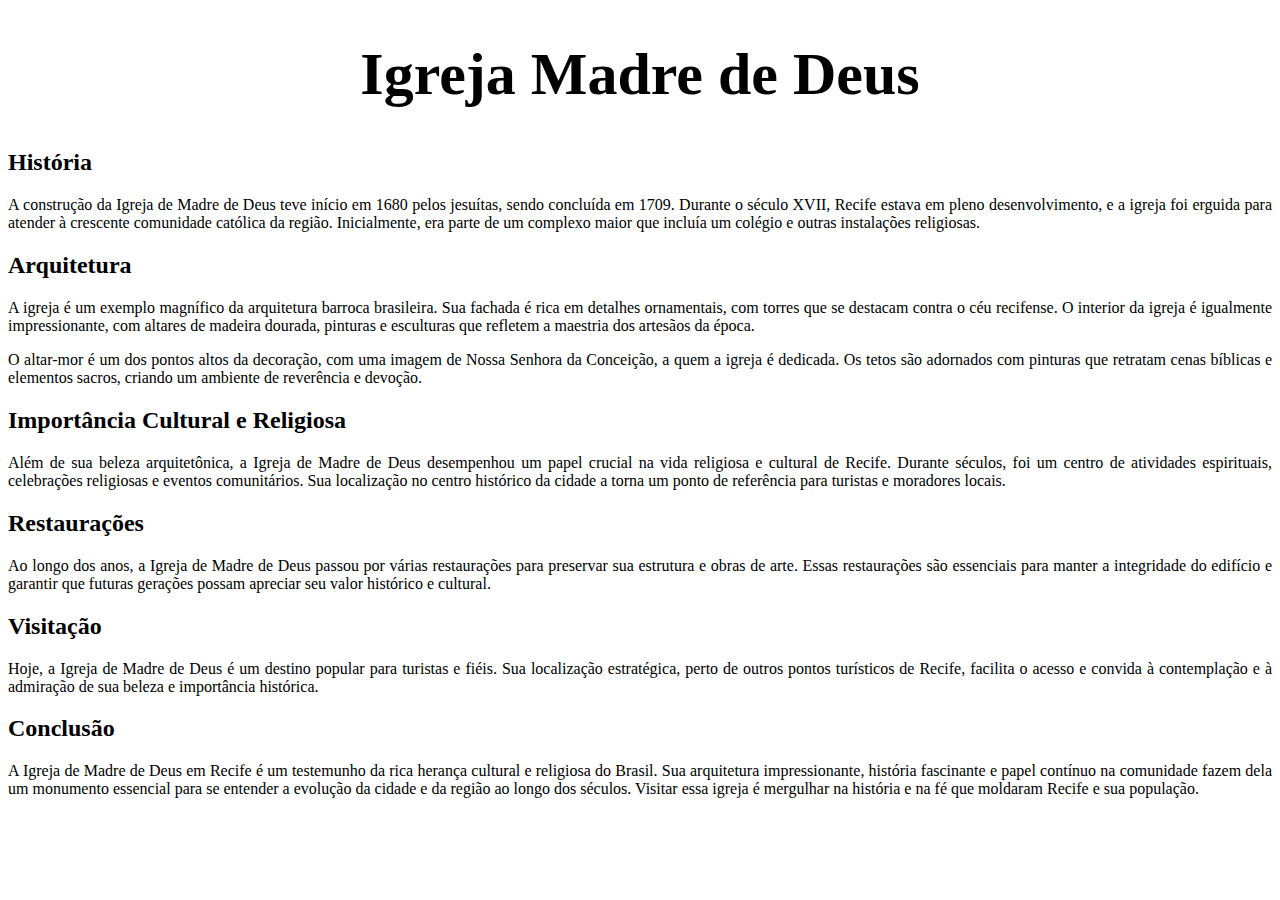
==== pages/igreja.html @ 10da686b "Finalização para entrega" ====
<!DOCTYPE html>
<html lang="pt-br">
<head>
    <meta charset="UTF-8">
    <meta name="viewport" content="width=device-width, initial-scale=1.0">
    <link rel="shortcut icon" href="../src/imagens/Bandeira_de_Recife.svg.png"/>
    <link rel="stylesheet" href="../css/style.css">
    <title>Igreja Madre de Deus</title>
</head>
<body>
    <section class="title">
        <h1>
            Igreja Madre de Deus
        </h1>
    </section>

    <section class="text">
        
        <h2>História</h2>
        <p>A construção da Igreja de Madre de Deus teve início em 1680 pelos jesuítas, sendo concluída em 1709. Durante o século XVII, Recife estava em pleno desenvolvimento, e a igreja foi erguida para atender à crescente comunidade católica da região. Inicialmente, era parte de um complexo maior que incluía um colégio e outras instalações religiosas.</p>
        
        <h2>Arquitetura</h2>
        <p>A igreja é um exemplo magnífico da arquitetura barroca brasileira. Sua fachada é rica em detalhes ornamentais, com torres que se destacam contra o céu recifense. O interior da igreja é igualmente impressionante, com altares de madeira dourada, pinturas e esculturas que refletem a maestria dos artesãos da época.</p>
        <p>O altar-mor é um dos pontos altos da decoração, com uma imagem de Nossa Senhora da Conceição, a quem a igreja é dedicada. Os tetos são adornados com pinturas que retratam cenas bíblicas e elementos sacros, criando um ambiente de reverência e devoção.</p>
        
        <h2>Importância Cultural e Religiosa</h2>
        <p>Além de sua beleza arquitetônica, a Igreja de Madre de Deus desempenhou um papel crucial na vida religiosa e cultural de Recife. Durante séculos, foi um centro de atividades espirituais, celebrações religiosas e eventos comunitários. Sua localização no centro histórico da cidade a torna um ponto de referência para turistas e moradores locais.</p>
        
        <h2>Restaurações</h2>
        <p>Ao longo dos anos, a Igreja de Madre de Deus passou por várias restaurações para preservar sua estrutura e obras de arte. Essas restaurações são essenciais para manter a integridade do edifício e garantir que futuras gerações possam apreciar seu valor histórico e cultural.</p>
        
        <h2>Visitação</h2>
        <p>Hoje, a Igreja de Madre de Deus é um destino popular para turistas e fiéis. Sua localização estratégica, perto de outros pontos turísticos de Recife, facilita o acesso e convida à contemplação e à admiração de sua beleza e importância histórica.</p>
        
        <h2>Conclusão</h2>
        <p>A Igreja de Madre de Deus em Recife é um testemunho da rica herança cultural e religiosa do Brasil. Sua arquitetura impressionante, história fascinante e papel contínuo na comunidade fazem dela um monumento essencial para se entender a evolução da cidade e da região ao longo dos séculos. Visitar essa igreja é mergulhar na história e na fé que moldaram Recife e sua população.</p>
    </body>
    </section>
</body>
</html>
---- css/style.css ----
.title{
    text-align: center;
    font-size: 30px;
}

.text{
    text-align: justify;
    font-size: 20;
}

.imagens .fotos_infor{
    display: flex;
    justify-content: center;
    gap: 10px;
    
}

img {
    width: 300px;
    height: 300px;
    border-radius: 20px;
    box-shadow: 10px 10px 15px rgba(0, 0, 0, 10);
    margin: 10px;
    }

footer {
    background-color: #f1f1f1;
    padding: 10px 0;
    /* position: fixed; */
    width: 100%;
    bottom: 0;
    text-align: center;
    }
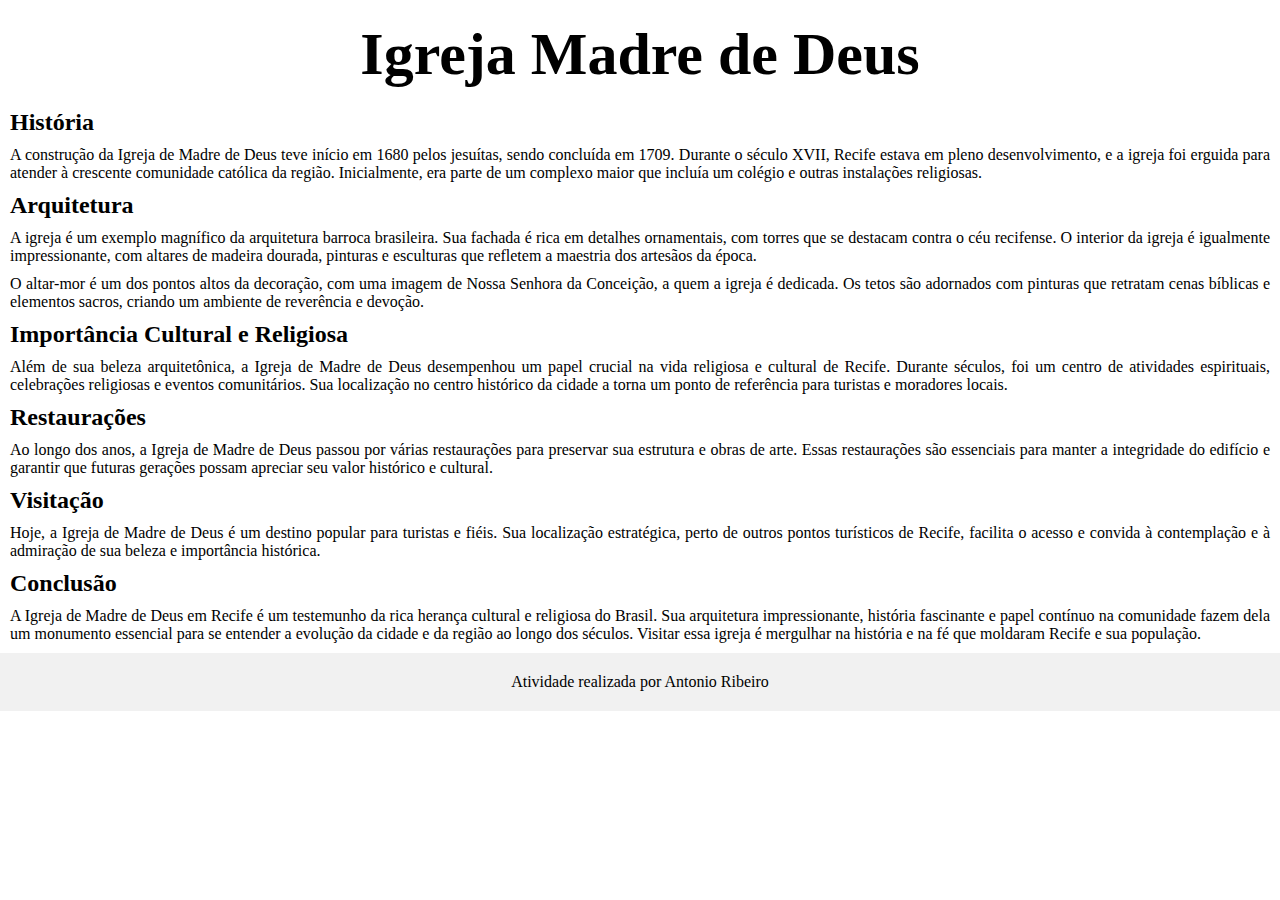
==== commit c7e36fdd: "Ajustes nas páginas secundárias, html ecss" ====
--- a/pages/igreja.html
+++ b/pages/igreja.html
@@ -36,5 +36,10 @@
         <p>A Igreja de Madre de Deus em Recife é um testemunho da rica herança cultural e religiosa do Brasil. Sua arquitetura impressionante, história fascinante e papel contínuo na comunidade fazem dela um monumento essencial para se entender a evolução da cidade e da região ao longo dos séculos. Visitar essa igreja é mergulhar na história e na fé que moldaram Recife e sua população.</p>
     </body>
     </section>
+    <footer>
+        <p>
+            Atividade realizada por Antonio Ribeiro
+        </p>
+    </footer>
 </body>
 </html>--- a/css/style.css
+++ b/css/style.css
@@ -1,6 +1,14 @@
+*{
+    margin: 0;
+}
 .title{
+    margin: 20px;
     text-align: center;
     font-size: 30px;
+}
+
+.title-page{
+    text-align: center;
 }
 
 .text{
@@ -10,17 +18,26 @@
 
 .imagens .fotos_infor{
     display: flex;
+    gap: 10px;
     justify-content: center;
-    gap: 10px;
-    
+    align-items: center;
 }
 
+p {
+    margin: 10px;
+}
+
+h2{
+    margin-left: 10px
+}
 img {
     width: 300px;
     height: 300px;
     border-radius: 20px;
     box-shadow: 10px 10px 15px rgba(0, 0, 0, 10);
     margin: 10px;
+    justify-content: center;
+    align-items: center;
     }
 
 footer {
